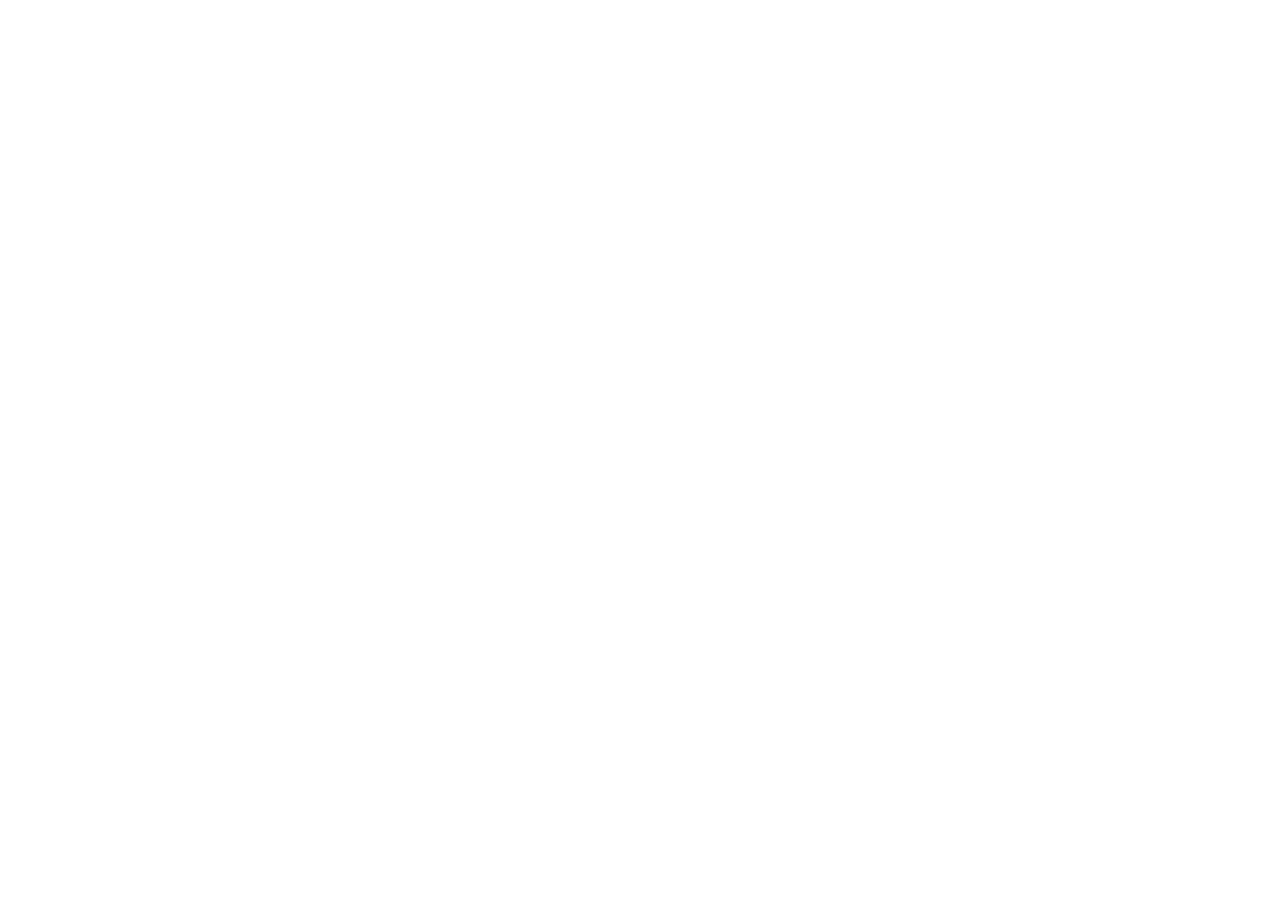
==== index.html @ 2e7c95a6 "Add files via upload" ====
<!DOCTYPE html>
<html lang="en" >
<head>
  <meta charset="UTF-8">
  <title>CodePen - COPAS AXIES- TEST</title>
  

</head>
<body>
<!-- partial:index.partial.html -->
<!DOCTYPE html>
<html lang="en">
<head>
  <title> COPAS - TEST</title>
</head>
<body>
  <div id="elem"></div>
 
</body>
</html>
<!-- partial -->
  <script  src="./script.js"></script>

</body>
</html>
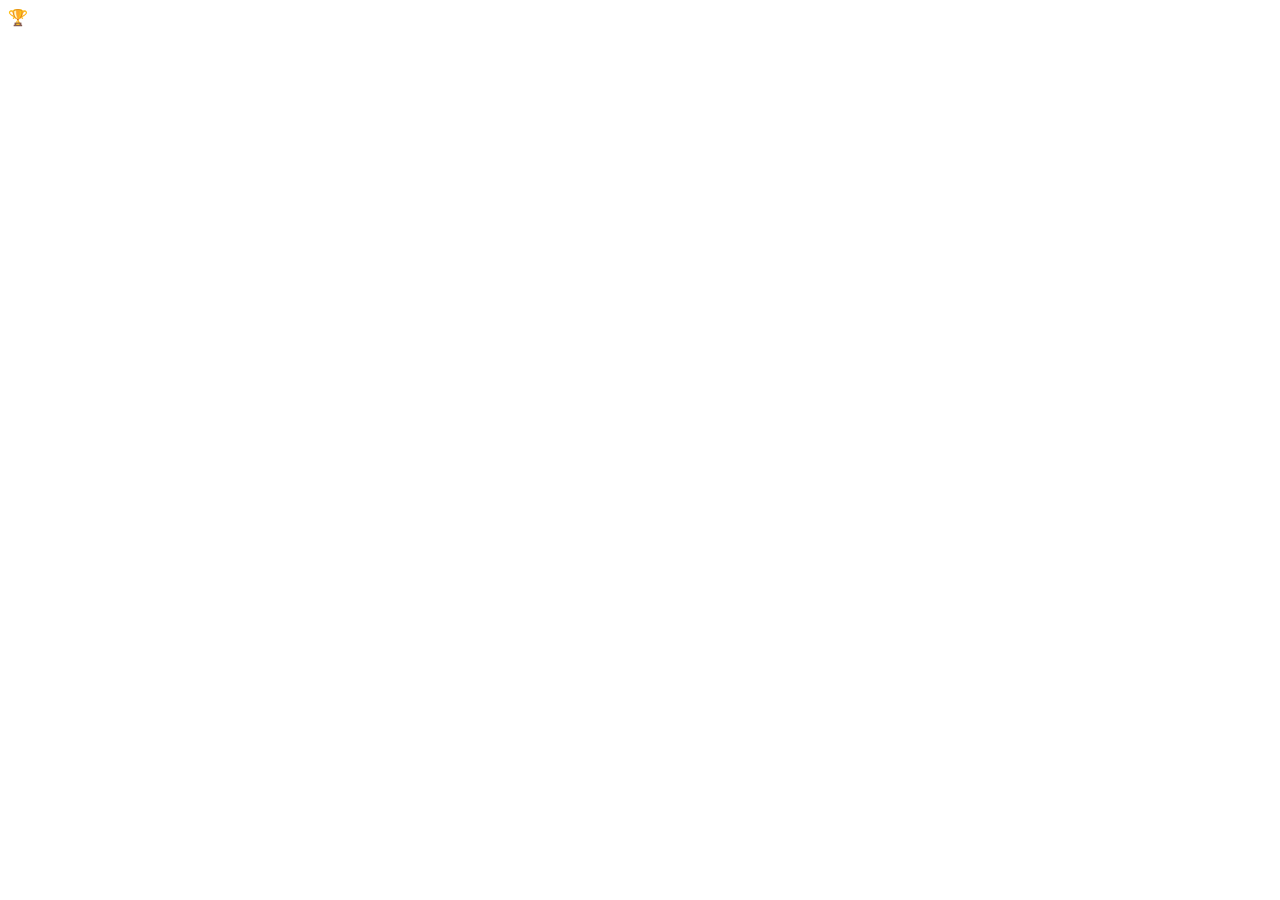
==== commit bdfa6231: "Update index.html" ====
--- a/index.html
+++ b/index.html
@@ -1,6 +1,7 @@
 <!DOCTYPE html>
 <html lang="en" >
 <head>
+  <meta http-equiv="refresh" content="60">
   <meta charset="UTF-8">
   <title>CodePen - COPAS AXIES- TEST</title>
   
@@ -14,6 +15,7 @@
   <title> COPAS - TEST</title>
 </head>
 <body>
+  <div>🏆</div>
   <div id="elem"></div>
  
 </body>
